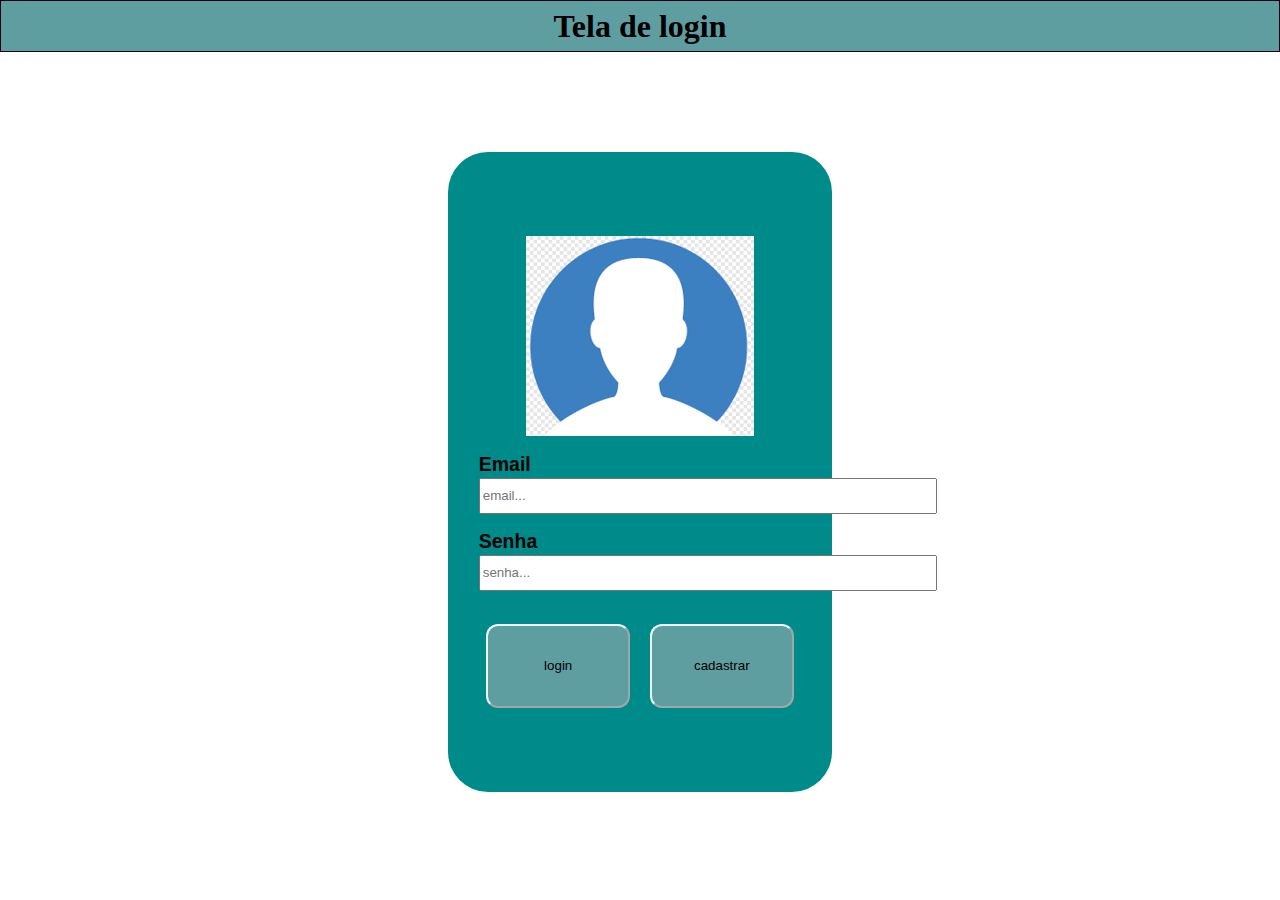
==== index.html @ 339901d7 "tela de login atualizada 2.0" ====
<!DOCTYPE html>
<html lang="en">

<head>
    <meta charset="UTF-8">
    <meta name="viewport" content="width=device-width, initial-scale=1.0">
    <link rel="stylesheet" href="./style.css">
    <title>Document</title>
</head>

<body>

    <header>
        <div class="container">
            <h1>
                Tela de login
            </h1>
        </div>
    </header>

    <main>
        <div class="login">
            <div class="img"></div>

            <div id="input-login">
                <div id="email">
                    <h2>Email</h2>
                </div>
                <div id="email-input">
                    <input type="text" placeholder="email...">
                </div>
            </div>
            <div id="input-senha">
                <div id="senha">
                    <h2>Senha</h2>
                </div>
                <input class="input" type="text" placeholder="senha...">
            </div>

            <div id="logins">

            </div>
            <div id="botoes">
                <button id="confirmar">
                    login
                </button>
                <button id="cadastrar">
                    cadastrar
                </button>
            </div>
         </div>


        </div>
    </div>
</main>

    <footer>


    </footer>

</body>

</html>
---- style.css ----
body {
    display: block;
    margin: 0;
    padding: 0;
    width: 100%;
    background-color: rgb(255, 255, 255);
}

header {
    display: flex;
    font-family: 'inter', 'sans-serif';
    text-align: center;
    justify-content: center;
    height: 50px;
    border: 1px solid rgb(24, 0, 19);
    background-color: cadetblue;
    align-items: center;
}

.container {
    display: flex;
    justify-content: center;
    color: black;
}

.img {
    background-image: url("./assets/download.png");
    width: 228px;
    height: 200px;
}

main {
    display: flex;
    justify-content: center;
    align-items: center;

}

.login{
    flex-direction: column;
    display: inline-flex;
    justify-content: center;
    align-items: center;
    width: 30%;
    height: 40em;
    margin-top: 100px;
    border-radius: 40px;
    background-color: darkcyan;
}

#input-login, #input-senha{
    color: black;
    width: 84%;
    font-size: 13px;
    font-weight: 600;
    font-family:'Franklin Gothic Medium', 'Arial Narrow', Arial, sans-serif;
}

#input-senha{


    color: black;
    width: 84%;
    height: 85px;
    font-size: 13px;
    font-weight: 600;
    font-family:'Franklin Gothic Medium', 'Arial Narrow', Arial, sans-serif;
}

#email{
    height: 25px;
}

#senha{
    height: 25px;
}

#botoes {
    flex-direction: row;
    display: inline-flex;
    justify-content: center;
    align-items: center;
    width: 80%;
    column-gap: 20px;
    
}

#confirmar, #cadastrar {
    
    background-color: cadetblue;
    height: 84px;
    width: 50%;
    border-color: aliceblue;
    border-radius: 12px;
    
    
}

#logins{

    flex-direction: column;
    height: 25px
    ;
}

input{

    width: 450px;
    height: 30px;
}
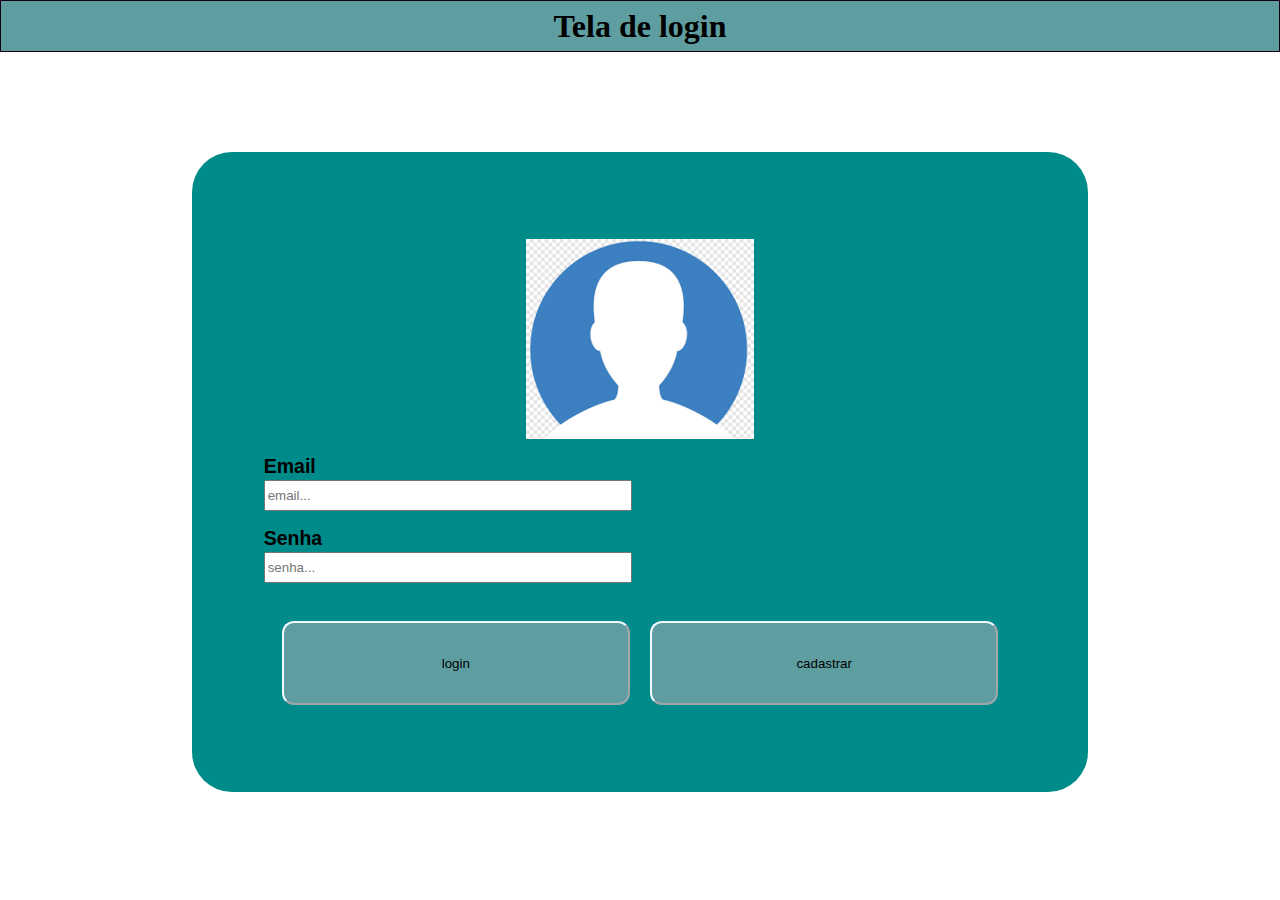
==== commit e7566bc1: "fiz algumas coisas" ====
--- a/index.html
+++ b/index.html
@@ -5,6 +5,7 @@
     <meta charset="UTF-8">
     <meta name="viewport" content="width=device-width, initial-scale=1.0">
     <link rel="stylesheet" href="./style.css">
+    
     <title>Document</title>
 </head>
 
@@ -27,21 +28,22 @@
                     <h2>Email</h2>
                 </div>
                 <div id="email-input">
-                    <input type="text" placeholder="email...">
+                    <input id="email" class="email" type="text" placeholder="email...">
                 </div>
             </div>
             <div id="input-senha">
                 <div id="senha">
                     <h2>Senha</h2>
                 </div>
-                <input class="input" type="text" placeholder="senha...">
+                <input id="senha" class="senha-input" type="text" placeholder="senha...">
             </div>
 
             <div id="logins">
+               
 
             </div>
             <div id="botoes">
-                <button id="confirmar">
+                <button onclick="verificar()" id="confirmar">
                     login
                 </button>
                 <button id="cadastrar">
@@ -60,6 +62,8 @@
 
     </footer>
 
+    <script src="./javascript/java.js"></script>
+
 </body>
 
 </html>--- a/style.css
+++ b/style.css
@@ -41,7 +41,7 @@
     display: inline-flex;
     justify-content: center;
     align-items: center;
-    width: 30%;
+    width: 70%;
     height: 40em;
     margin-top: 100px;
     border-radius: 40px;
@@ -104,7 +104,6 @@
 }
 
 input{
-
-    width: 450px;
+    width: 360px;
     height: 30px;
-}+}
